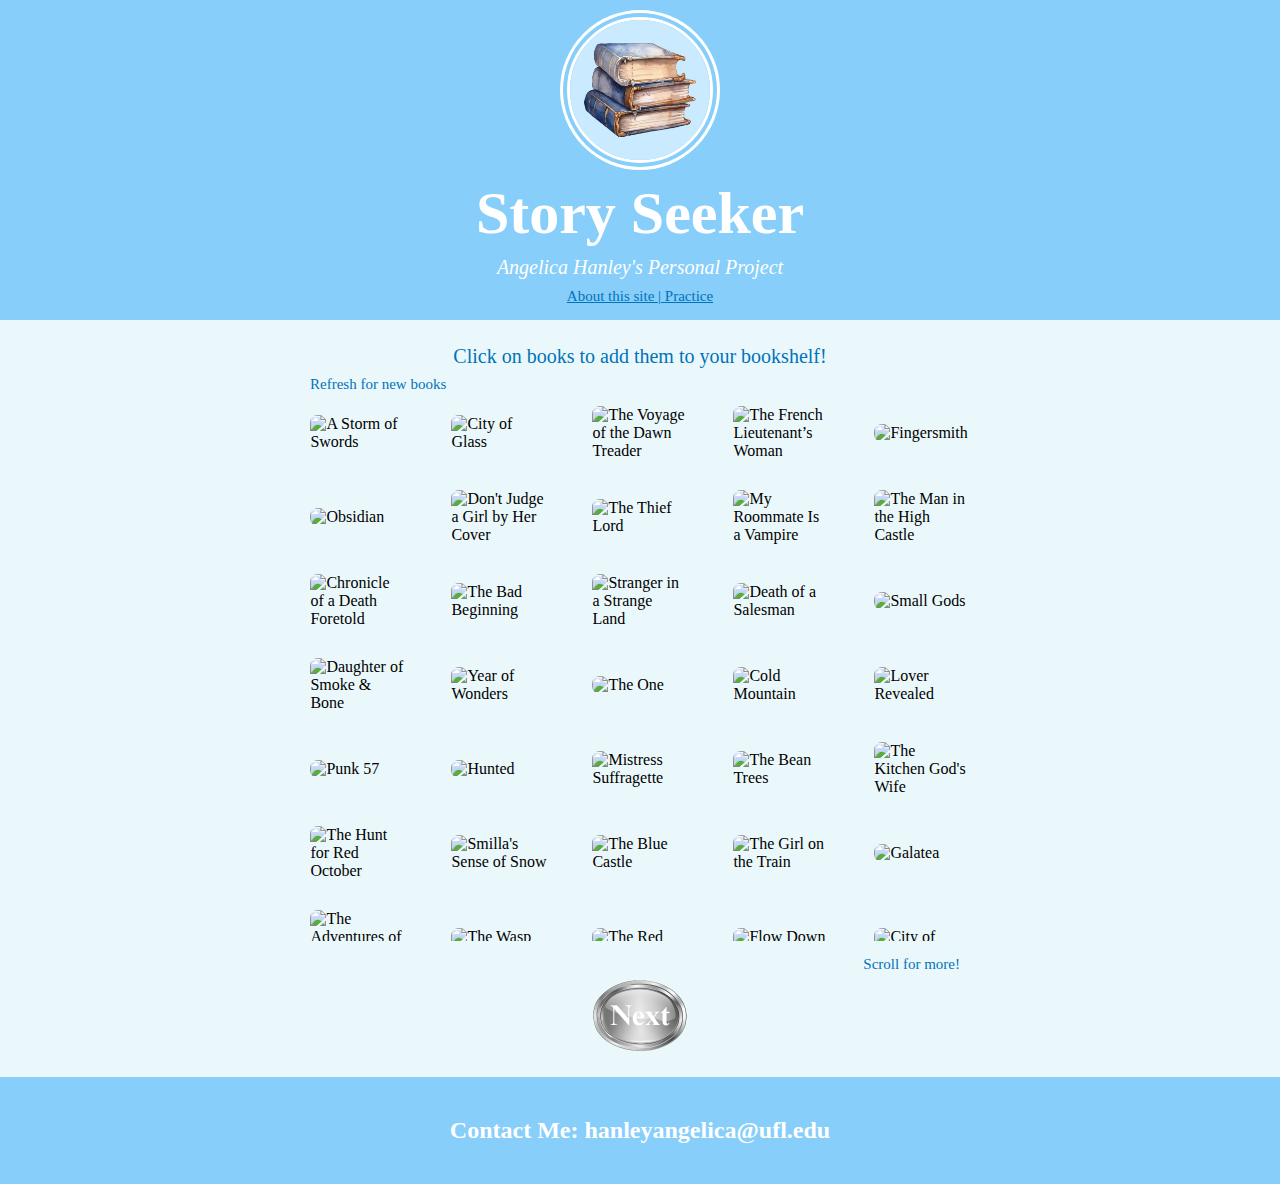
==== index.html @ c2e100e4 "Fixed endScreen funtionality, got book objects" ====
<!DOCTYPE html>
<html lang="en">
<!--Head section (loads first)--> 
    <head>
        <meta charset="utf-8">
        <title>Story Seeker Project</title>
        <link rel="icon" type="image/x-icon" href="css/images/favicon.ico">
        <link rel="stylesheet" href="css/styles.css">
        <meta name="viewport" content="width=device-width, initial-scale=1">

</head>
<!--Body section--> 
<body>
<!--Div 1-->
<div class="div-1">
<img src="css/images/small-profile.jpg" class="profile-small" alt="Image of blue vintage books logo.">
<h1>Story Seeker</h1>
<p class="p-1"><em>Angelica Hanley's Personal Project</em></p>
<a href="about.html" class="link-style">About this site | </a>
<a href="practice.html" class="link-style">Practice</a>
</div><!--Closed div here-->

<div class="div-2">
  <p id="selectedBookTitle">Click on books to add them to your bookshelf!</p>
</div>
<div class="containerAroundGrid containerFlex">
    <p id="textAboveGrid">Refresh for new books</p>
    <p id="bookCount"></p>
</div>
  
<!--<div class="book-grid" id="bookGrid">-->
<div id="bookGrid"></div>

<div class="containerAroundGrid">
  <p id="textBelowGrid">Scroll for more!</p>
</div>

<div class="div-3">
<a href="#"><!--Makes link unclickable for now, until updated by javascript-->
<img src="css/images/next-button.png" id="next-button" alt="Image of light blue next button.">
</a>
</div>

<!--Footer--> 
<footer>
    <h2>Contact Me: hanleyangelica@ufl.edu</h2>
</footer>

<script type="module" src="js/script.js" defer></script>
</body>

</html><!--ENDING HTML tag saying that all above is in html code-->
---- css/styles.css ----
/* General Website Style rules */
body {
    font-family: "Times New Roman", Times;
    background-color: rgb(235, 248, 251);
    margin: 0;
    padding: 0;
    box-sizing: border-box;
  }
/*Top div class*/
.div-1 {
  background-color: lightskyblue;
  height:300px; 
  padding-top:10px;
  padding-bottom:10px;
  text-align:center;
}
/*Top header profile image*/
.profile-small {
  height:140px;
  border-radius: 50%;
  border: 10px double #FFFFFF;
}

/*Styling element instead of specific class*/
h1 {
  font-size:60px;
  color:white;
  margin:5px;
}
.p-1 {
font-size:20px;
color: white;
margin:8px;
}

/*Comment: this will change all hyperlinked text to have this color*/
.link-style {
  font-size:15px;
  color: rgb(0, 115, 186); 
}
footer {
  height:auto;
  background-color:lightskyblue;
}
h2 {
color:white;
margin:10px;
padding:40px;
margin:0;
text-align:center;
}

.div-2 {
  background-color: rgb(235, 248, 251);
  min-height:40px; 
  padding-top:5px;
  width: 100%; /*Makes sure the container takes up the full width of its parent */
}

#selectedBookTitle {
  text-align: center; 
  font-size:20px;
  color: rgb(0, 115, 186); 
  margin-bottom: 5px; 
  word-wrap: break-word; /*Makes sure long words will break and wrap onto the next line */
  overflow-wrap: break-word; 
  white-space: normal;
  width: 100%; 
}

.book p {
  display: none; /* not displaying book title anymore */
}

.book {
  display: flex; /* Use flex to center the content */
  justify-content: center; /* Horizontally center the content */
  align-items: center; /* Vertically center the content */
  margin: 0; /* Removes any margin that might mess up spacing */
  background-color: transparent;
  overflow: visible;
}

.book img {
  max-width: 100px;  /* Adjust to make books smaller ! ! !*/
  width: 70%; /* Make the image change to its container */
  height: auto; 
  border-radius: 8px;
  transition: box-shadow 0.3s ease;/* Fades shadow in! */
}

/* Container id for the Book Grid */
#bookGrid {
  display: grid;
  grid-template-columns: repeat(5, 1fr); /* 5 columns */
  grid-gap: 5px; /* Space between grid items */
  padding-top:10px;
  padding-bottom:10px;
  grid-row-gap: 30px; /* Additional vertical space between rows */
  max-width: 700px;  /* Adjust to make books smaller ! ! !*/
  overflow-y: scroll;
  max-height: 525px;
  margin: 0 auto; /* Center the grid horizontally */
  padding-left: 30px; 
  padding-right: 30px; 
}

.containerAroundGrid {
  max-width: 700px;  
  max-height: 525px;
  min-height: 17px;
  margin: 0 auto; 
  padding-left: 30px; 
  padding-right: 30px; 
}

.containerFlex {
  display: flex; /* Uses flexbox layout */
  justify-content: space-between; /* Makes space between items */
}

#bookCount {
  /*margin-left: auto;*/
  font-size:17px;
  color: rgb(0, 115, 186); 
  text-align: right; 
  margin: 0px;
  padding-right: 30px;
  line-height: 1.5;
}

#textAboveGrid {
  font-size:15px;
  color: rgb(0, 115, 186);
  text-align: left;
  margin: 0px; 
  padding-left: 20px;
  line-height: 1.5;
}

#textBelowGrid {
  font-size:15px;
  color: rgb(0, 115, 186);
  text-align: right;
  padding-right: 30px; 
  margin-bottom: 0px;
}

#next-button {
  height:10%;
  width: 100px;
}

/*Button div class*/
.div-3 {
  display: flex;
  justify-content: center; /* Horizontally center the button */
  align-items: center; /* Vertically center the button */
  background-color: rgb(235, 248, 251);
  min-height:70px; 
  padding-top:5px;
  padding-bottom:20px;
}
/*End game text*/
#end-game-result {
  color:rgb(0, 115, 186); 
  font-size:30px;
  padding:20px;
  text-align:center;
  }
/*END GAME Book Recs!*/
#bookRecsElement {
  color:rgb(0, 115, 186); 
  font-size:15px;
  padding:20px;
  text-align:center;
  }
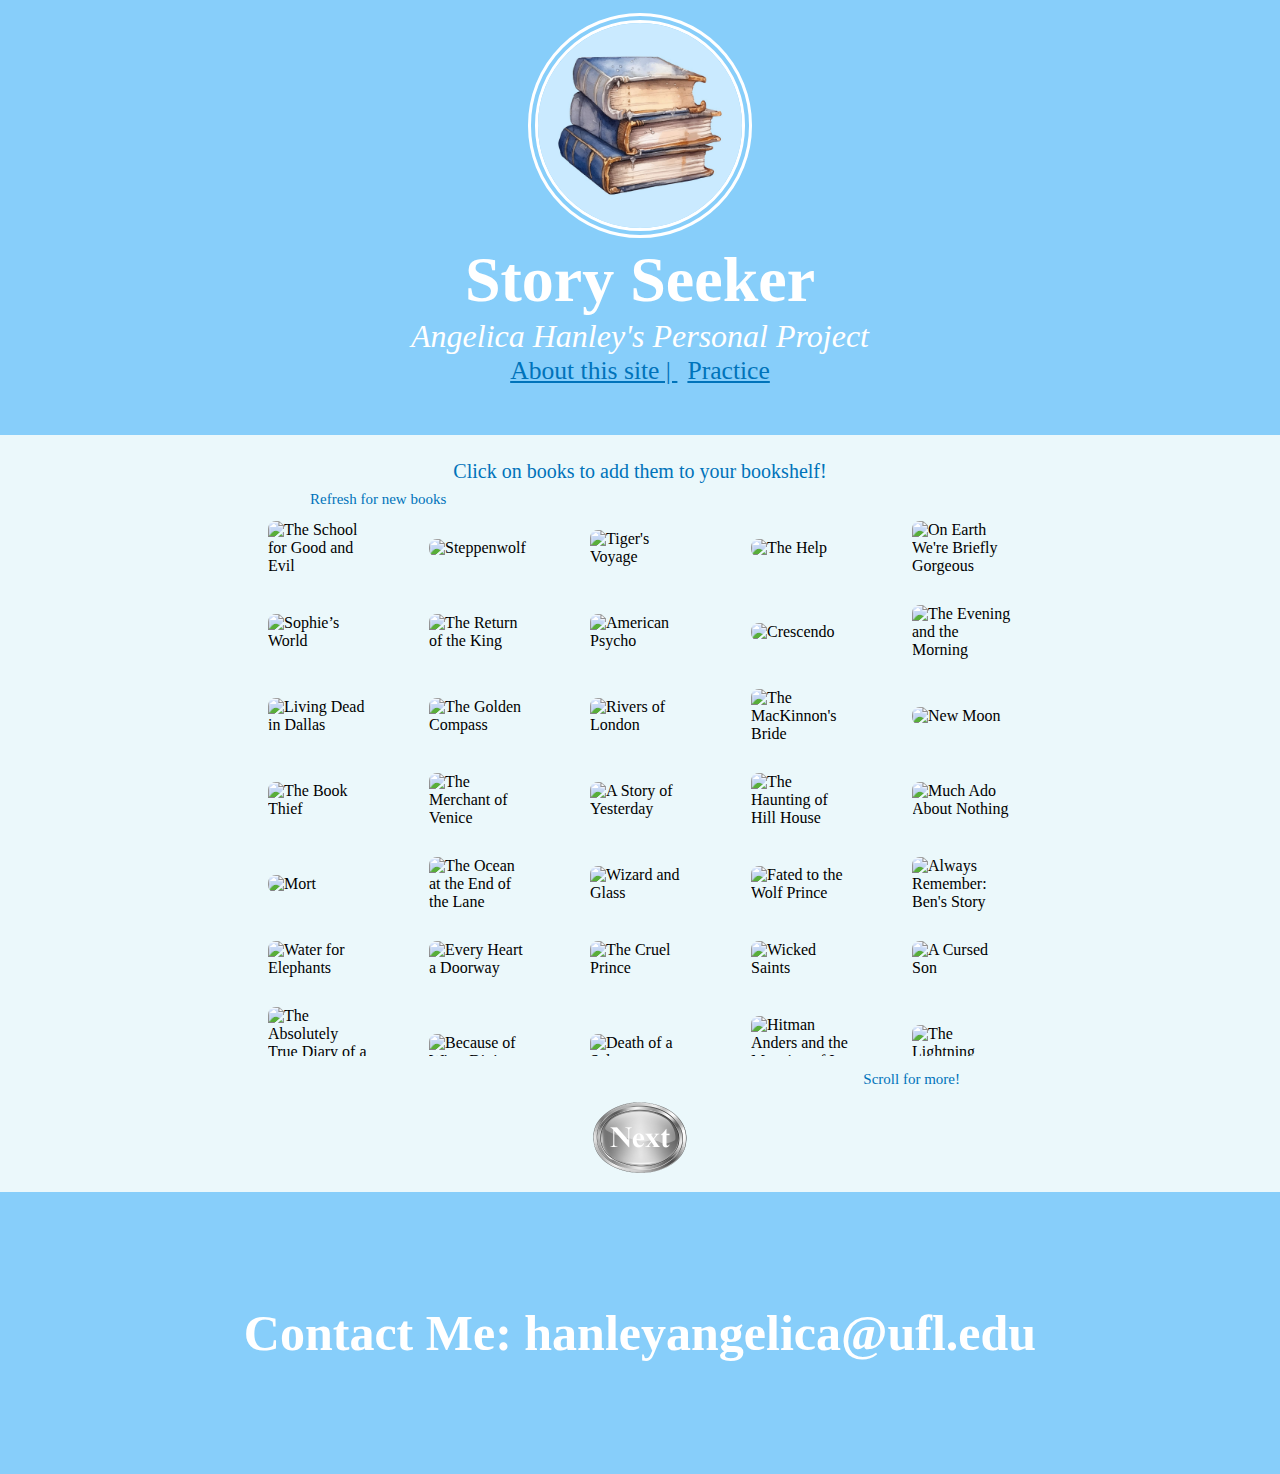
==== commit 1642f1fa: "Fixed layouts and added ALLbookrecs page" ====
--- a/index.html
+++ b/index.html
@@ -37,7 +37,7 @@
 
 <div class="div-3">
 <a href="#"><!--Makes link unclickable for now, until updated by javascript-->
-<img src="css/images/next-button.png" id="next-button" alt="Image of light blue next button.">
+<img src="css/images/next-button.png" id="button" alt="Image of light blue next button.">
 </a>
 </div>
 
--- a/css/styles.css
+++ b/css/styles.css
@@ -6,55 +6,70 @@
     padding: 0;
     box-sizing: border-box;
   }
+
+a {
+  color: rgb(0, 115, 186);
+}
+
 /*Top div class*/
 .div-1 {
   background-color: lightskyblue;
-  height:300px; 
-  padding-top:10px;
-  padding-bottom:10px;
-  text-align:center;
+  height: 32vw;
+  padding-top:1vw;
+  padding-bottom:1vw;
+  text-align:center;
+  min-width: 300px;
+  min-height: 150px;
 }
 /*Top header profile image*/
 .profile-small {
-  height:140px;
+  height: 50%; /* 50% of the parent's size */
   border-radius: 50%;
   border: 10px double #FFFFFF;
 }
 
 /*Styling element instead of specific class*/
 h1 {
-  font-size:60px;
+  font-size: clamp(20px, 5vw, 80px);
   color:white;
-  margin:5px;
+  margin:1px;
 }
 .p-1 {
-font-size:20px;
+font-size: clamp(10px, 2.5vw, 80px);
 color: white;
-margin:8px;
+margin:1px;
 }
 
 /*Comment: this will change all hyperlinked text to have this color*/
 .link-style {
-  font-size:15px;
+  font-size: clamp(5px, 2vw, 80px);
   color: rgb(0, 115, 186); 
+  margin: 5px;
 }
 footer {
-  height:auto;
   background-color:lightskyblue;
+  height: 20vw;
+  padding-top:1vw;
+  padding-bottom:1vw;
+  text-align:center;
+  min-width: 300px;
+  min-height: 66px;
+  display: flex; 
+  justify-content: center; 
+  align-items: center;
 }
 h2 {
 color:white;
-margin:10px;
-padding:40px;
-margin:0;
-text-align:center;
+margin:1px;
+font-size: clamp(15px, 4vw, 50px);
 }
 
 .div-2 {
   background-color: rgb(235, 248, 251);
   min-height:40px; 
   padding-top:5px;
-  width: 100%; /*Makes sure the container takes up the full width of its parent */
+  width: 100%; /*Makes sure it takes up the full width of its parent */
+  min-width: 300px;
 }
 
 #selectedBookTitle {
@@ -68,22 +83,18 @@
   width: 100%; 
 }
 
-.book p {
-  display: none; /* not displaying book title anymore */
-}
-
 .book {
   display: flex; /* Use flex to center the content */
-  justify-content: center; /* Horizontally center the content */
-  align-items: center; /* Vertically center the content */
-  margin: 0; /* Removes any margin that might mess up spacing */
+  justify-content: center; 
+  align-items: center; 
+  margin: 0; /* Removes any margin that might mess up our spacing */
   background-color: transparent;
   overflow: visible;
 }
 
 .book img {
   max-width: 100px;  /* Adjust to make books smaller ! ! !*/
-  width: 70%; /* Make the image change to its container */
+  width: 70%; /* Makes the image change to its container */
   height: auto; 
   border-radius: 8px;
   transition: box-shadow 0.3s ease;/* Fades shadow in! */
@@ -93,11 +104,12 @@
 #bookGrid {
   display: grid;
   grid-template-columns: repeat(5, 1fr); /* 5 columns */
-  grid-gap: 5px; /* Space between grid items */
+  grid-gap: 5px; 
   padding-top:10px;
   padding-bottom:10px;
-  grid-row-gap: 30px; /* Additional vertical space between rows */
-  max-width: 700px;  /* Adjust to make books smaller ! ! !*/
+  min-width: 300px;
+  grid-row-gap: 30px; /* MORE vertical space between rows */
+  max-width: 800px;  /* Adjust to make books smaller ! ! !*/
   overflow-y: scroll;
   max-height: 525px;
   margin: 0 auto; /* Center the grid horizontally */
@@ -108,6 +120,7 @@
 .containerAroundGrid {
   max-width: 700px;  
   max-height: 525px;
+  min-width: 300px;
   min-height: 17px;
   margin: 0 auto; 
   padding-left: 30px; 
@@ -146,32 +159,185 @@
   margin-bottom: 0px;
 }
 
-#next-button {
+#button {
   height:10%;
   width: 100px;
+  min-width: 60px;
 }
 
 /*Button div class*/
 .div-3 {
   display: flex;
-  justify-content: center; /* Horizontally center the button */
-  align-items: center; /* Vertically center the button */
+  justify-content: center; /* Horizontally center */
+  align-items: center; /* Vertically center */
   background-color: rgb(235, 248, 251);
-  min-height:70px; 
-  padding-top:5px;
-  padding-bottom:20px;
-}
-/*End game text*/
+  min-height:70px;
+  padding: 1vw;
+  min-width: 300px;
+}
+
+/*!END SCREEN STYLES!*/
+
+/*End game headers (used for top genre & spotify)*/
 #end-game-result {
   color:rgb(0, 115, 186); 
-  font-size:30px;
+  font-size: clamp(15px, 4.5vw, 30px);
   padding:20px;
-  text-align:center;
-  }
+  text-align:left;
+  margin: 0px;
+  width: 40%;
+}
 /*END GAME Book Recs!*/
 #bookRecsElement {
   color:rgb(0, 115, 186); 
-  font-size:15px;
+  font-size: clamp(10px, 2.5vw, 30px);
   padding:20px;
   text-align:center;
-  }+  width: 60%;
+  }
+#endGameGrid {
+  display: grid;
+  grid-template-columns: repeat(5, 1fr); 
+  grid-gap: 3vw; 
+  padding:1vw;
+  max-width: 800px;  /* Adjust to make books max smaller ! ! !*/
+  margin: 0 auto;
+  /* ADDED BORDER */
+  border: 10px ridge lightskyblue;
+  border-radius: 8px;
+  min-width: 280px;
+}
+.bookText {
+  max-width: 150px; 
+  width: 100%; /* Makes the image change to its container (the grid)*/
+  height: auto;
+  color: rgb(0, 115, 186);
+  text-align:center;
+  justify-self: center;
+  font-size: clamp(12px, 3vw, 25px);
+  margin-top: 5px;
+  min-width: 15%;
+}
+/* endScreen book container images' style */
+.bookContainer img {
+  width: 100%;
+  align-self: center;
+  justify-self: center;
+  min-width: 15%;
+  
+}
+/* endScreen book container style */
+.bookContainer {
+  display: grid;
+  align-content: flex-start;
+  max-width: 150px;  
+  height: auto; 
+  border-radius: 8px;
+  min-width: 15%;
+  
+}
+/* endScreen <a> class (for book img to send you to GoodReads link)*/
+.bookLink {
+  display: grid;
+  align-items: center;
+  max-width: 150px;  /* Adjust to make books smaller ! ! !*/
+  height: auto; 
+  border-radius: 8px;
+  justify-self: center;
+  align-self: center;
+  min-width: 15%;
+}
+
+#smallEndGameDiv {
+  display: flex;
+  align-items: center;
+  background-color: rgb(235, 248, 251);
+  min-width:300px;
+  padding-top:5px;
+  padding-bottom:5px;
+}
+
+#spotify {
+  height: auto; 
+  border-radius: 8px;
+  width: 60%;
+  margin: 2vw;
+}
+
+#allBookRecsContainer {
+  display: flex;
+  align-items: center;
+  background-color: rgb(235, 248, 251);
+  height: 10vh;
+  padding-top:5px;
+  padding-bottom:5px;
+}
+/*update this to add link*/
+#allBookRecsLink {
+  width: 15%; 
+  height: auto;
+}
+
+#allBookRecsButton {
+  width: 100%; 
+  height: auto; 
+}
+
+
+#allBookRecsDiv {
+  /*background-color: rgb(235, 248, 251);
+  min-height:40px; 
+  padding-top:5px;
+  width: 100%; 
+  min-width: 300px; */
+
+  display: grid;
+  grid-template-columns: repeat(5, 1fr); /* 5 columns */
+  grid-gap: 5px; 
+  padding-top:10px;
+  padding-bottom:10px;
+  min-width: 300px;
+  grid-row-gap: 30px; /* MORE vertical space between rows */
+  max-width: 800px;  /* Adjust to make books smaller ! ! !*/
+  overflow-y: scroll;
+  max-height: 525px;
+  margin: 0 auto; /* Center the grid horizontally */
+  padding-left: 30px; 
+  padding-right: 30px; 
+}
+
+.bookRating {
+  max-width: 150px; 
+  width: 100%; /* Makes the image change to its container (the grid)*/
+  height: auto;
+  color: rgb(186, 0, 136);
+  text-align:center;
+  justify-self: center;
+  font-size: clamp(8px, 1vw, 25px);
+  margin-top: 2px;
+  min-width: 15%;
+}
+
+.allBookRecsTitles {
+  max-width: 150px; 
+  width: 100%; /* Makes the image change to its container (the grid)*/
+  height: auto;
+  color: rgb(0, 115, 186);
+  text-align:center;
+  justify-self: center;
+  font-size: clamp(10px, 2.5vw, 25px);
+  margin-top: 5px;
+  min-width: 15%;
+}
+
+.allBookRecsRatings {
+  max-width: 150px; 
+  width: 100%; /* Makes the image change to its container (the grid)*/
+  height: auto;
+  color: rgb(0, 115, 186);
+  text-align:center;
+  font-size: clamp(5px, 2vw, 25px);
+  margin-top: 5px;
+  min-width: 15%;
+  justify-self: end;
+}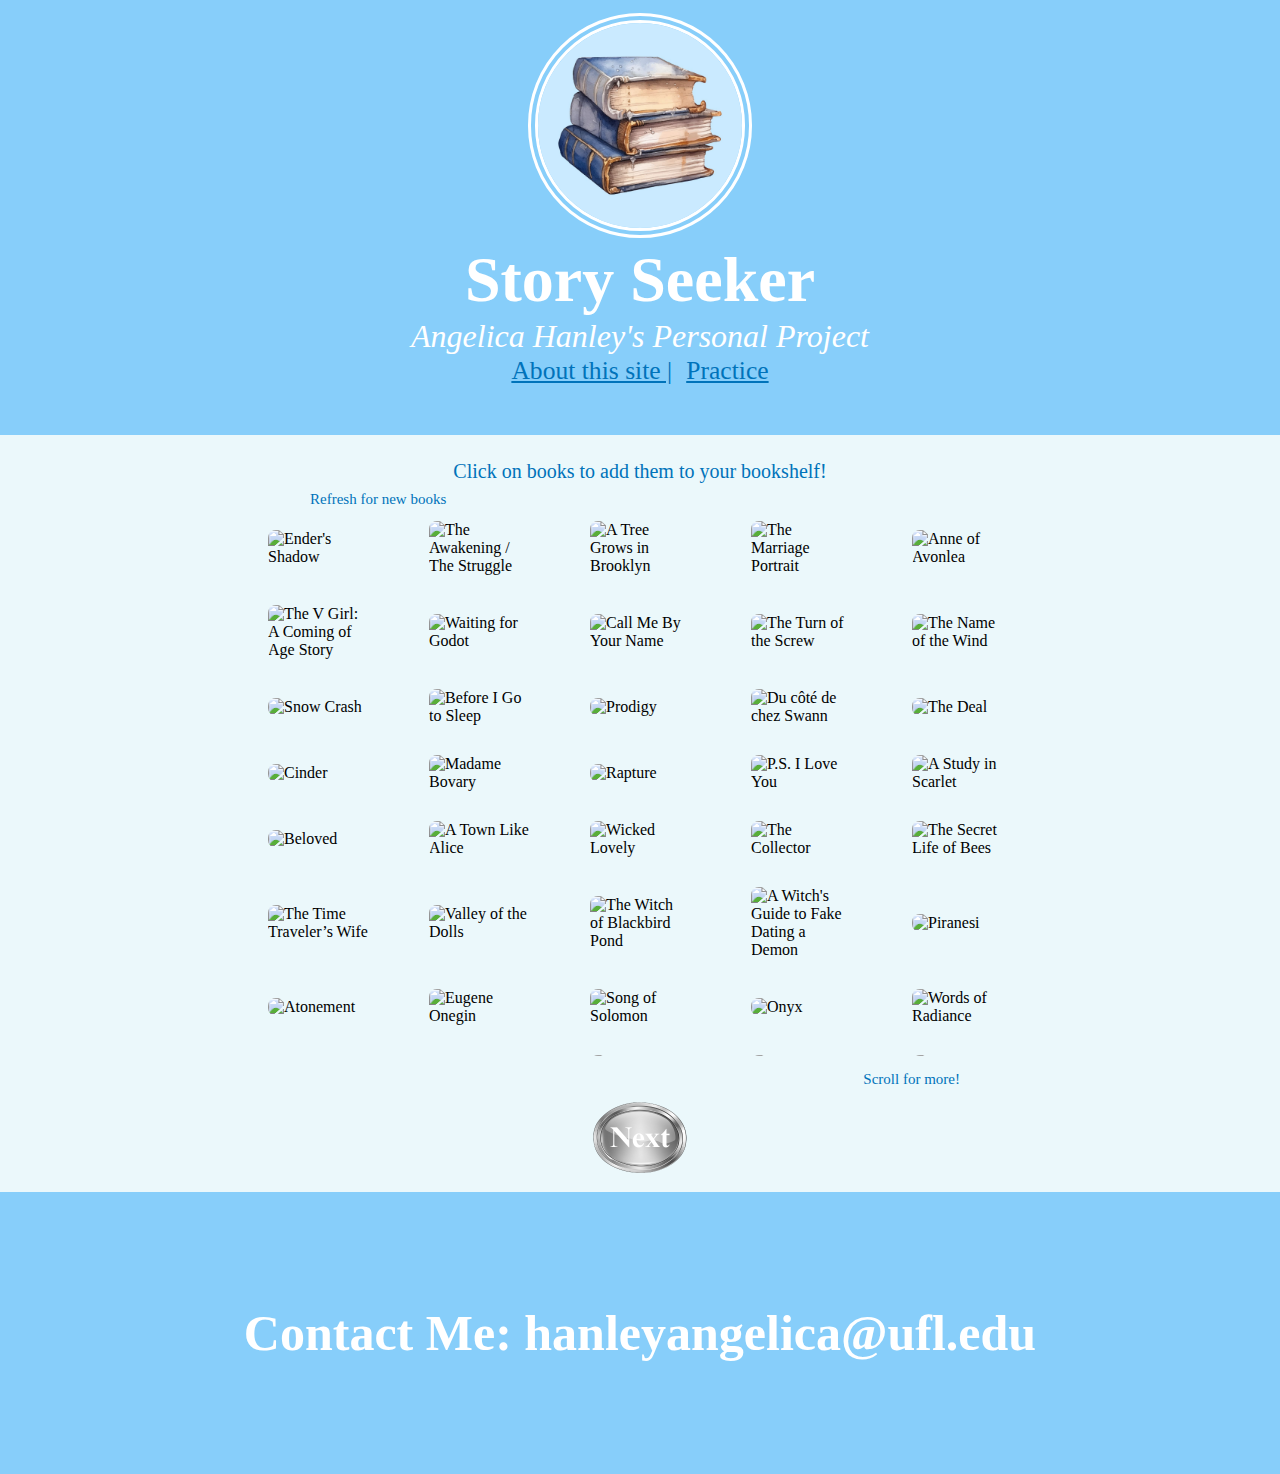
==== commit 110b8206: "Fixed Spotify bug and added links" ====
--- a/index.html
+++ b/index.html
@@ -16,7 +16,7 @@
 <img src="css/images/small-profile.jpg" class="profile-small" alt="Image of blue vintage books logo.">
 <h1>Story Seeker</h1>
 <p class="p-1"><em>Angelica Hanley's Personal Project</em></p>
-<a href="about.html" class="link-style">About this site | </a>
+<a href="about.html" class="link-style">About this site |</a>
 <a href="practice.html" class="link-style">Practice</a>
 </div><!--Closed div here-->
 
--- a/css/styles.css
+++ b/css/styles.css
@@ -185,7 +185,8 @@
   padding:20px;
   text-align:left;
   margin: 0px;
-  width: 40%;
+  width: 30%;
+  /*max-width:  */
 }
 /*END GAME Book Recs!*/
 #bookRecsElement {
@@ -200,7 +201,7 @@
   grid-template-columns: repeat(5, 1fr); 
   grid-gap: 3vw; 
   padding:1vw;
-  max-width: 800px;  /* Adjust to make books max smaller ! ! !*/
+  max-width: 1000px;  /* Adjust to make books max smaller ! ! !*/
   margin: 0 auto;
   /* ADDED BORDER */
   border: 10px ridge lightskyblue;
@@ -224,7 +225,6 @@
   align-self: center;
   justify-self: center;
   min-width: 15%;
-  
 }
 /* endScreen book container style */
 .bookContainer {
@@ -258,10 +258,8 @@
 }
 
 #spotify {
-  height: auto; 
-  border-radius: 8px;
-  width: 60%;
-  margin: 2vw;
+  border-radius: 8px;
+  width: 100%;
 }
 
 #allBookRecsContainer {
@@ -340,4 +338,13 @@
   margin-top: 5px;
   min-width: 15%;
   justify-self: end;
+}
+
+.spotifyLinkClass {
+  justify-self: center;
+  align-self: center;
+  height: auto; 
+  border-radius: 8px;
+  width: 60%;
+  margin: 2vw;
 }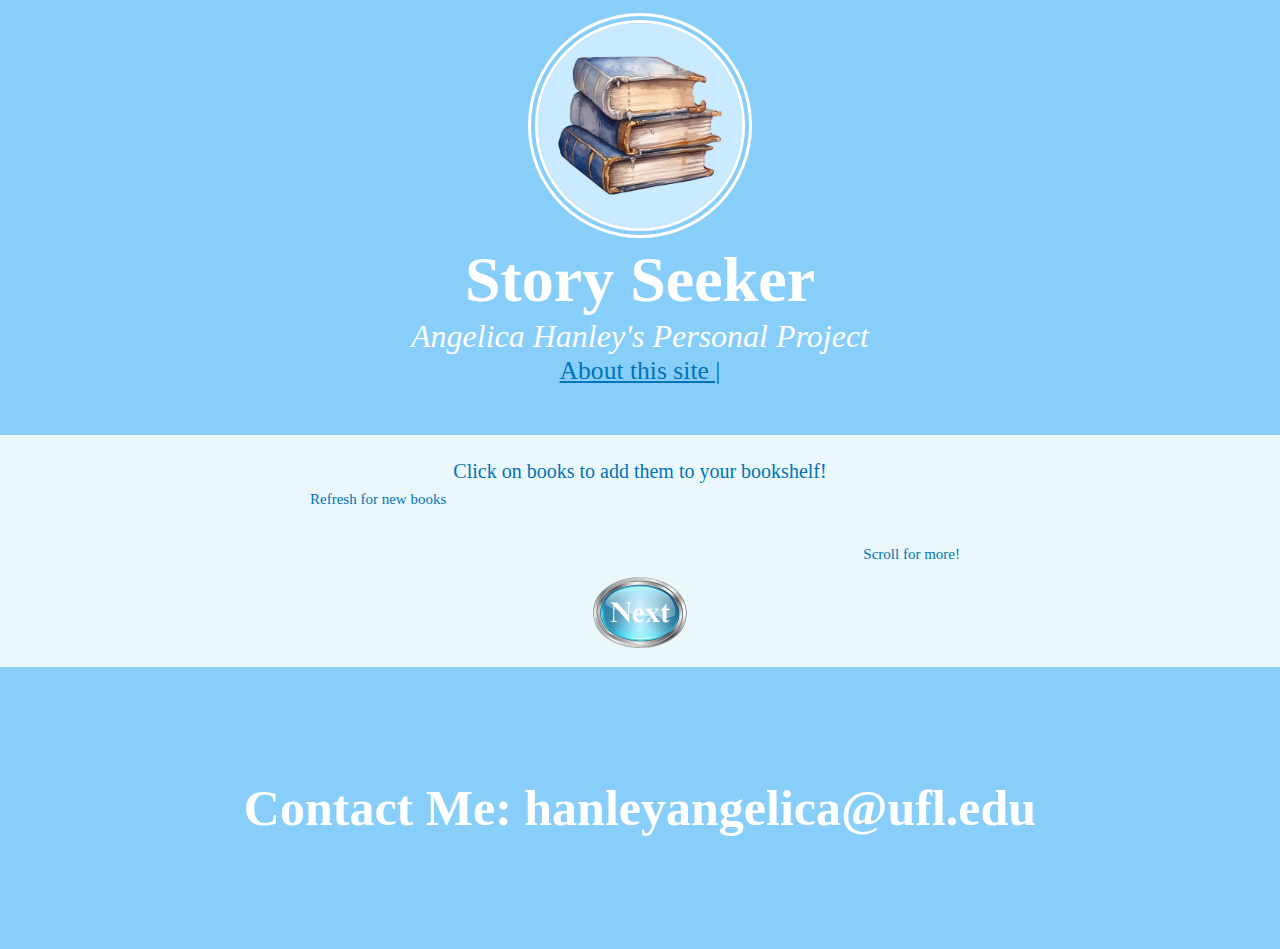
==== commit 46b718f4: "Fixed website paths for github" ====
--- a/index.html
+++ b/index.html
@@ -17,7 +17,7 @@
 <h1>Story Seeker</h1>
 <p class="p-1"><em>Angelica Hanley's Personal Project</em></p>
 <a href="about.html" class="link-style">About this site |</a>
-<a href="practice.html" class="link-style">Practice</a>
+<!-- <a href="practice.html" class="link-style">Practice</a> -->
 </div><!--Closed div here-->
 
 <div class="div-2">
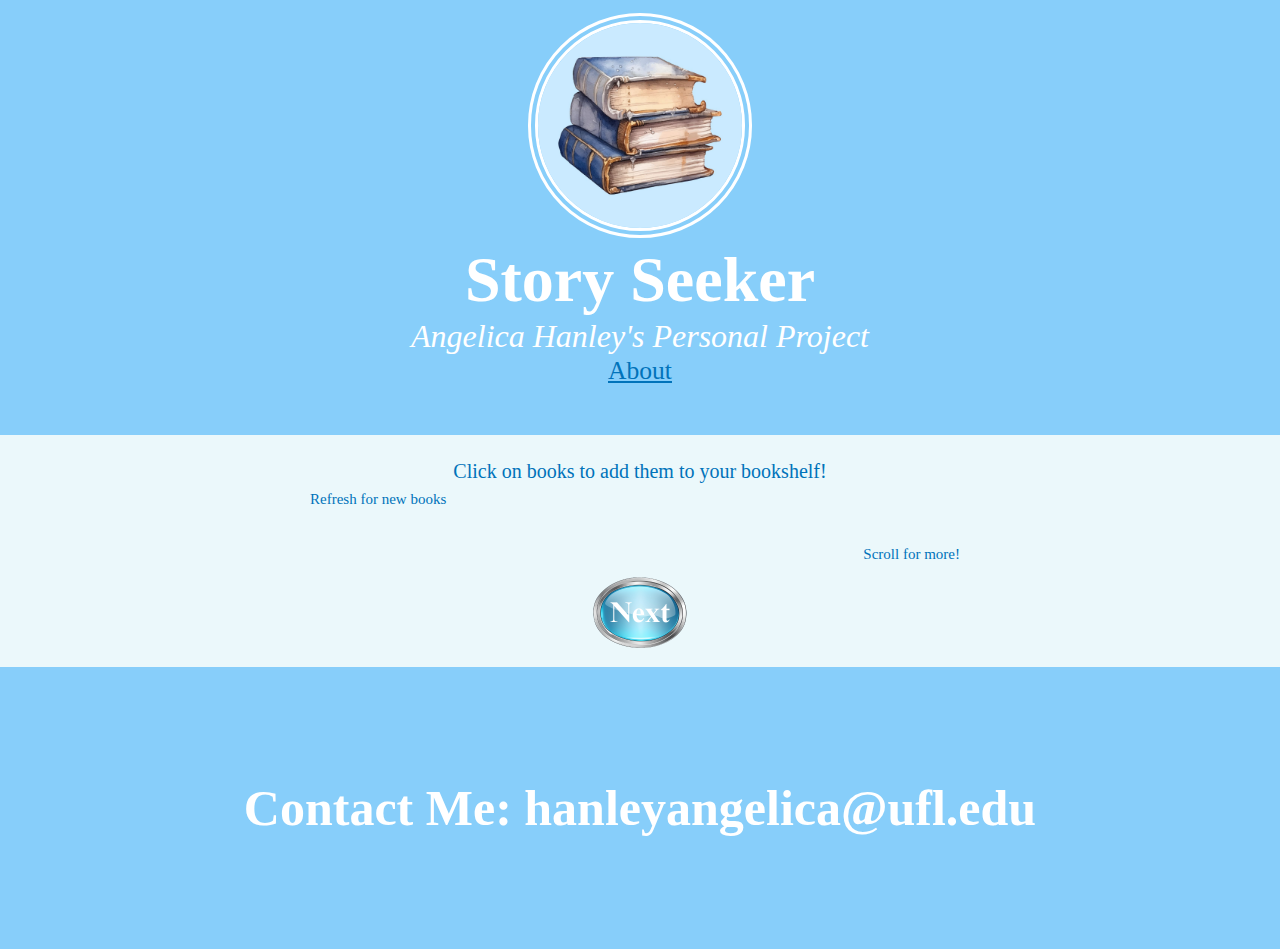
==== commit fff3e739: "Changed about page" ====
--- a/index.html
+++ b/index.html
@@ -16,7 +16,7 @@
 <img src="css/images/small-profile.jpg" class="profile-small" alt="Image of blue vintage books logo.">
 <h1>Story Seeker</h1>
 <p class="p-1"><em>Angelica Hanley's Personal Project</em></p>
-<a href="about.html" class="link-style">About this site |</a>
+<a href="about.html" class="link-style">About</a>
 <!-- <a href="practice.html" class="link-style">Practice</a> -->
 </div><!--Closed div here-->
 
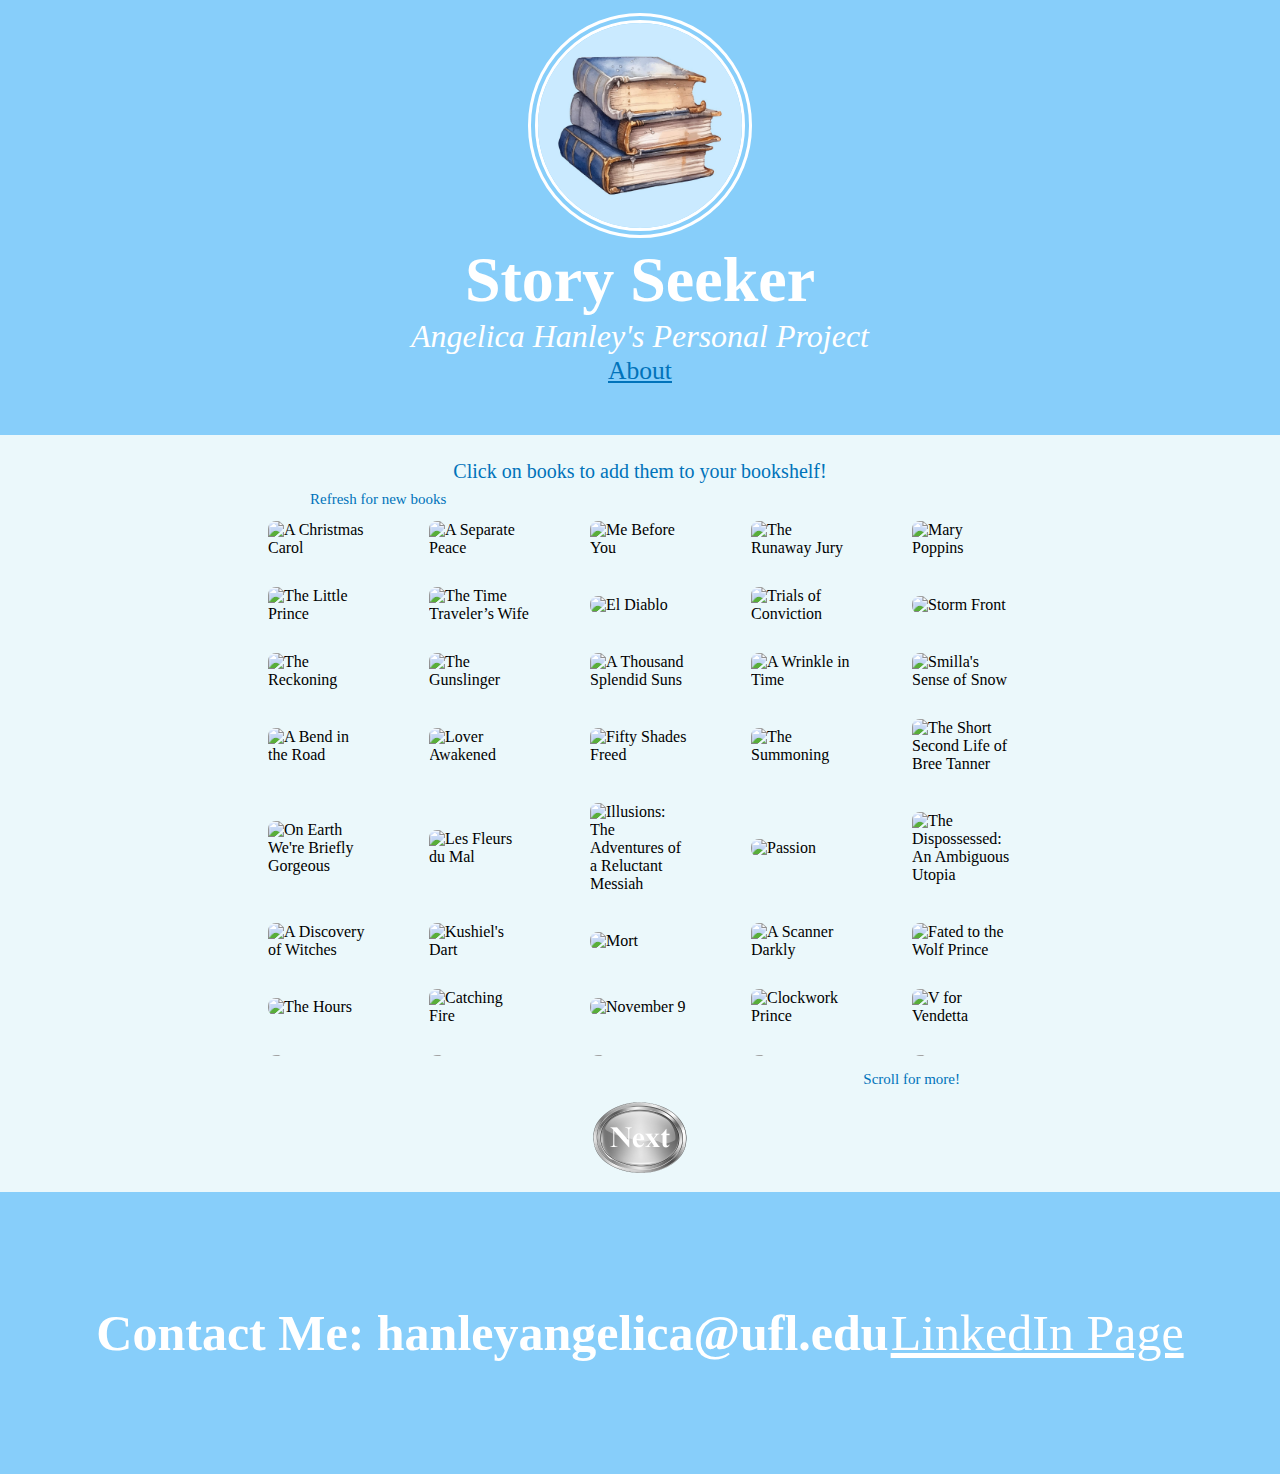
==== commit 52f22703: "Added div to instructions & linkedin in footer" ====
--- a/index.html
+++ b/index.html
@@ -44,6 +44,7 @@
 <!--Footer--> 
 <footer>
     <h2>Contact Me: hanleyangelica@ufl.edu</h2>
+    <a href="https://www.linkedin.com/in/angelicahanley/" id="linkedIn" target="_blank" rel="noopener noreferrer">LinkedIn Page</a>
 </footer>
 
 <script type="module" src="js/script.js" defer></script>
--- a/css/styles.css
+++ b/css/styles.css
@@ -62,6 +62,12 @@
 color:white;
 margin:1px;
 font-size: clamp(15px, 4vw, 50px);
+}
+
+#linkedIn {
+  color:white;
+  margin:1px;
+  font-size: clamp(15px, 4vw, 50px);
 }
 
 .div-2 {
@@ -83,6 +89,18 @@
   width: 100%; 
 }
 
+#aboutMeText {
+  margin-left: 20px; 
+  text-align: left; 
+  font-size:24px;
+  color: rgb(0, 115, 186); 
+  margin-bottom: 5px; 
+  word-wrap: break-word; /*Makes sure long words will break and wrap onto the next line */
+  overflow-wrap: break-word; 
+  white-space: normal;
+  width: 100%; 
+}
+
 .book {
   display: flex; /* Use flex to center the content */
   justify-content: center; 
@@ -347,4 +365,15 @@
   border-radius: 8px;
   width: 60%;
   margin: 2vw;
+}
+
+#instructionsGrid {
+  display: grid;
+  padding:1vw;
+  max-width: 1000px;  /* Adjust to make books max smaller ! ! !*/
+  margin: 0 auto;
+  /* ADDED BORDER */
+  border: 10px ridge lightskyblue;
+  border-radius: 8px;
+  min-width: 280px;
 }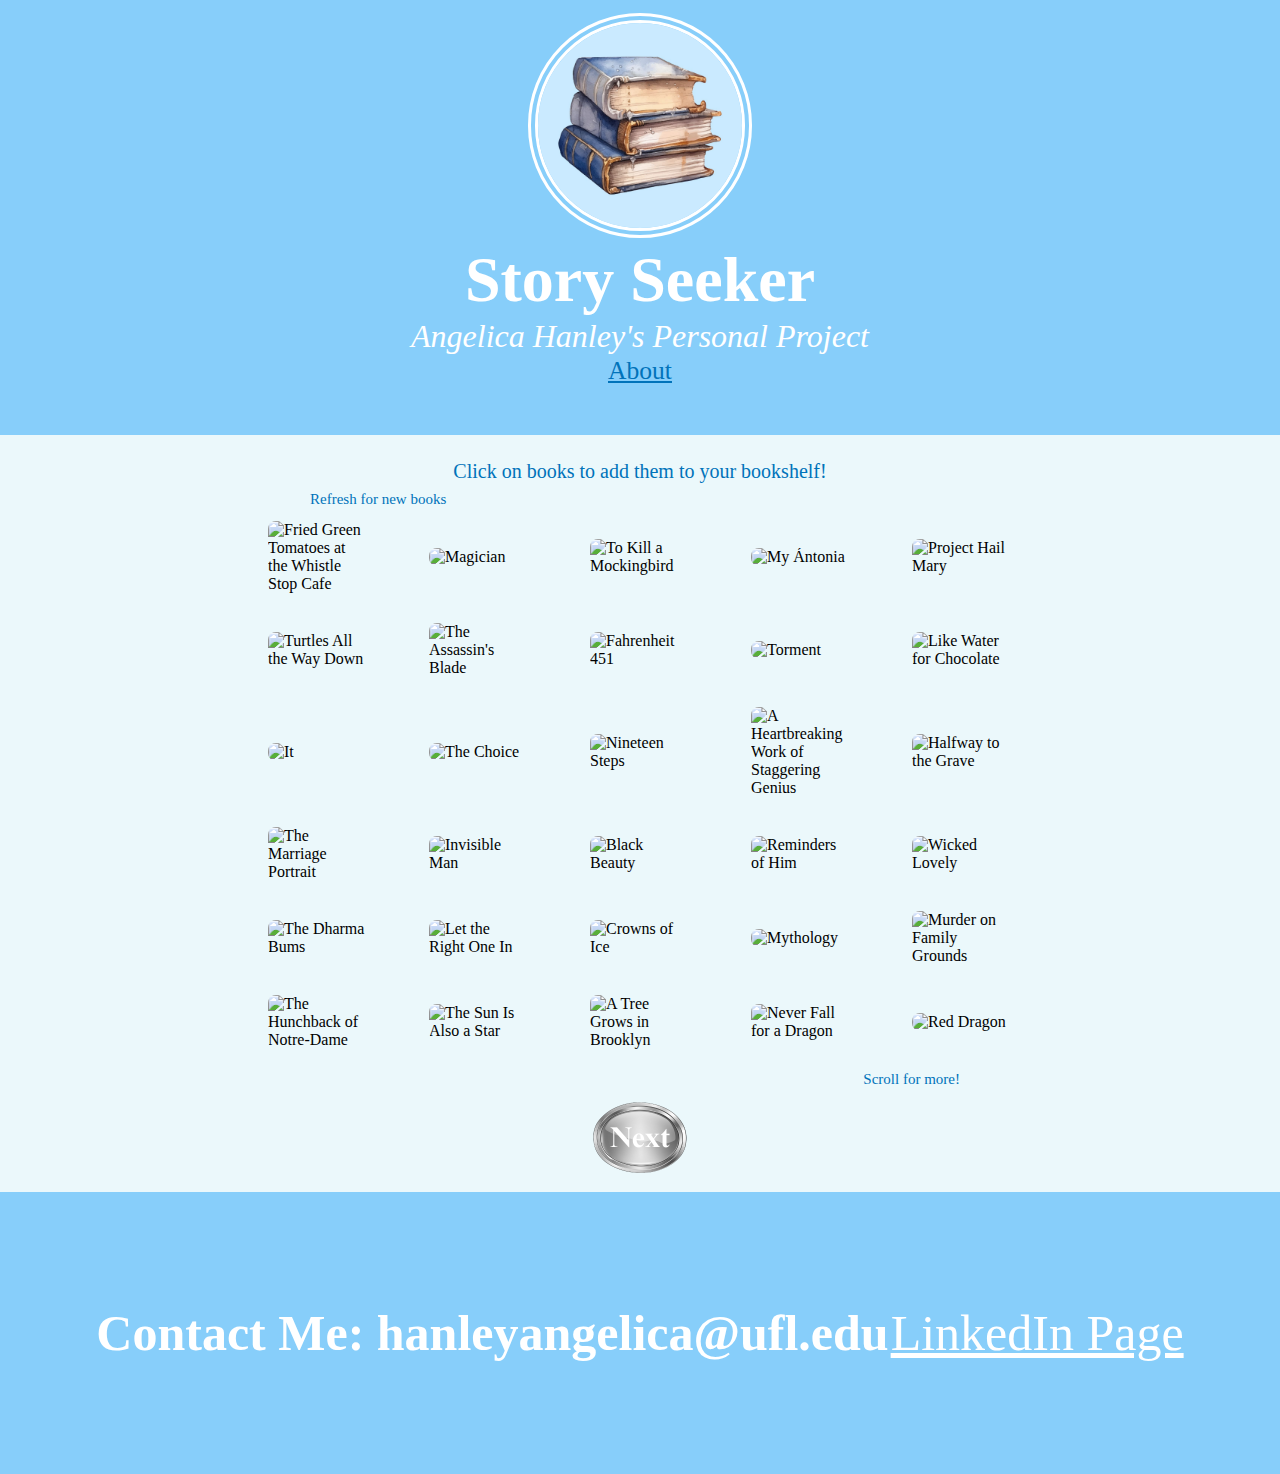
==== commit d4c770cb: "Changed linkedin in foooter" ====
--- a/index.html
+++ b/index.html
@@ -44,7 +44,9 @@
 <!--Footer--> 
 <footer>
     <h2>Contact Me: hanleyangelica@ufl.edu</h2>
+    <div>
     <a href="https://www.linkedin.com/in/angelicahanley/" id="linkedIn" target="_blank" rel="noopener noreferrer">LinkedIn Page</a>
+    </div>
 </footer>
 
 <script type="module" src="js/script.js" defer></script>
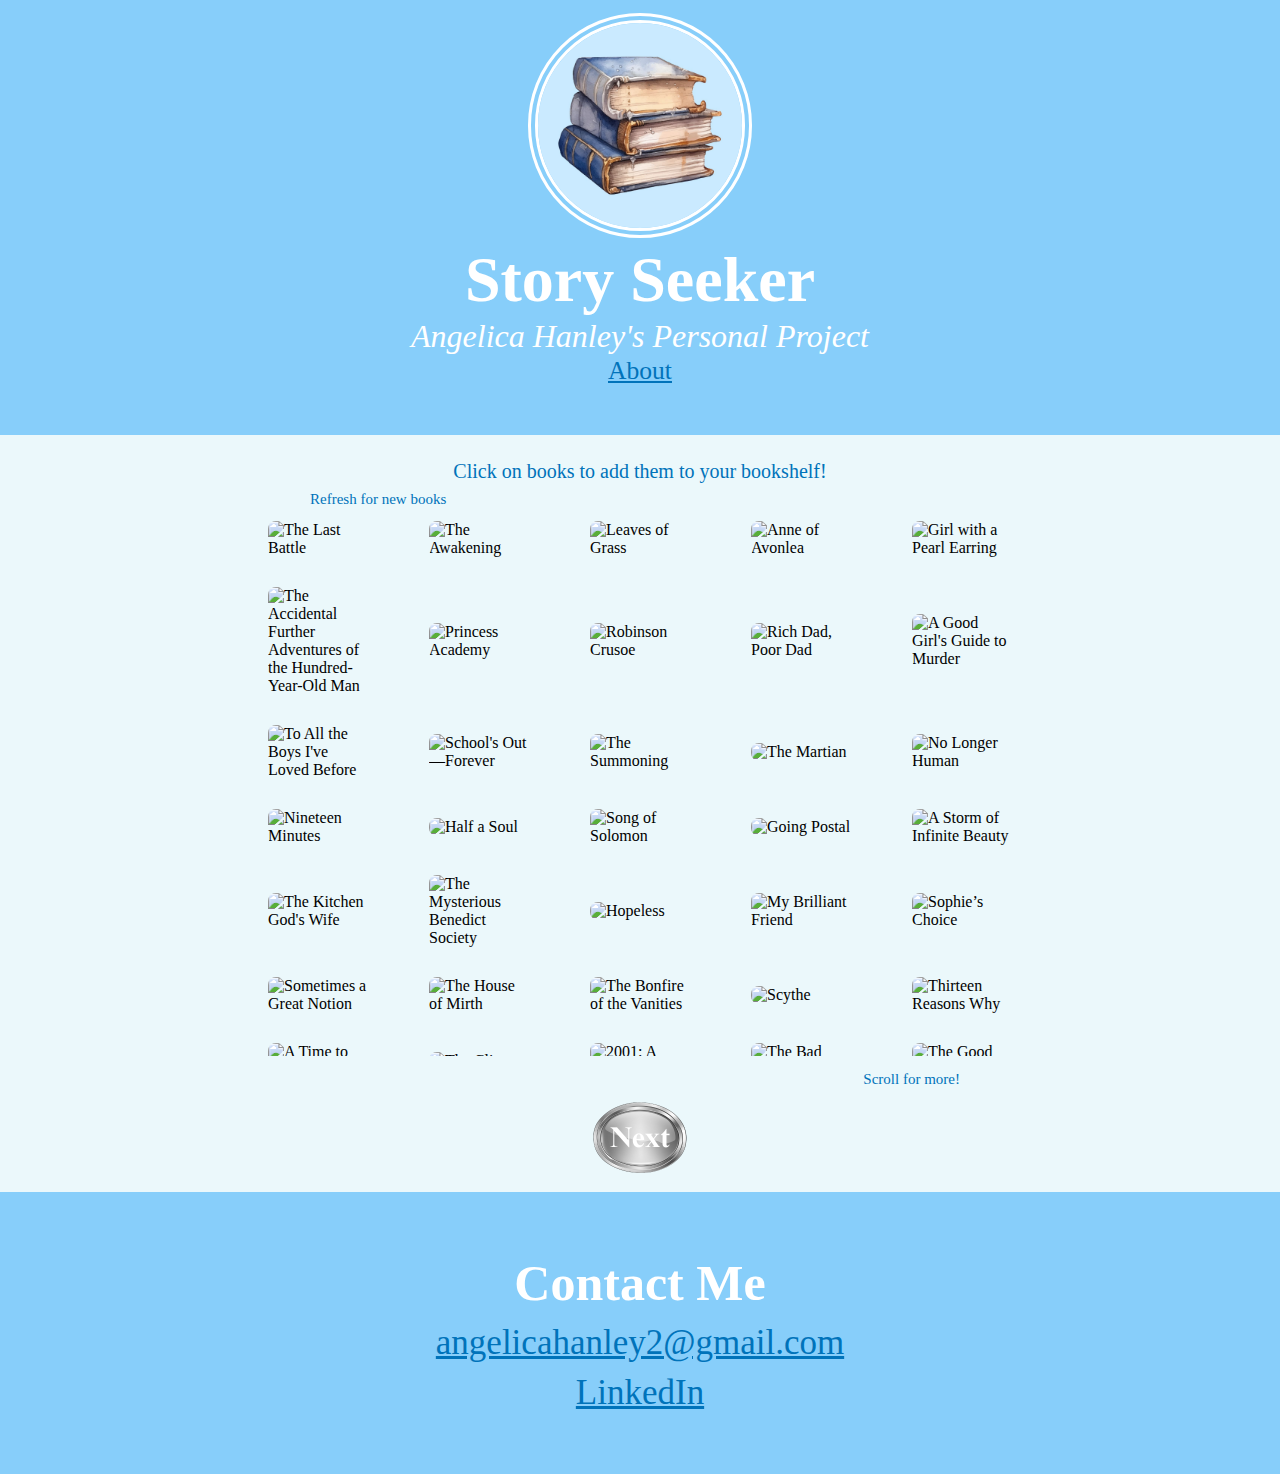
==== commit 23df71c4: "Updated footer" ====
--- a/index.html
+++ b/index.html
@@ -43,9 +43,10 @@
 
 <!--Footer--> 
 <footer>
-    <h2>Contact Me: hanleyangelica@ufl.edu</h2>
+    <h2>Contact Me</h2>
     <div>
-    <a href="https://www.linkedin.com/in/angelicahanley/" id="linkedIn" target="_blank" rel="noopener noreferrer">LinkedIn Page</a>
+    <a href="mailto:angelicahanley2@gmail.com" id="linkedIn">angelicahanley2@gmail.com</a>
+    <a href="https://www.linkedin.com/in/angelicahanley/" id="linkedIn" target="_blank" rel="noopener noreferrer">LinkedIn</a>
     </div>
 </footer>
 
--- a/css/styles.css
+++ b/css/styles.css
@@ -54,9 +54,10 @@
   text-align:center;
   min-width: 300px;
   min-height: 66px;
-  display: flex; 
   justify-content: center; 
   align-items: center;
+  display: flex;
+  flex-direction: column;
 }
 h2 {
 color:white;
@@ -65,9 +66,11 @@
 }
 
 #linkedIn {
-  color:white;
+  display: block;
+  color: rgb(0, 115, 186);
   margin:1px;
-  font-size: clamp(15px, 4vw, 50px);
+  font-size: clamp(15px, 4vw, 35px);
+  margin-top: 10px;
 }
 
 .div-2 {
@@ -90,7 +93,7 @@
 }
 
 #aboutMeText {
-  margin-left: 20px; 
+  margin: 5px; 
   text-align: left; 
   font-size:24px;
   color: rgb(0, 115, 186); 
@@ -367,7 +370,7 @@
   margin: 2vw;
 }
 
-#instructionsGrid {
+#instructionsDiv {
   display: grid;
   padding:1vw;
   max-width: 1000px;  /* Adjust to make books max smaller ! ! !*/
